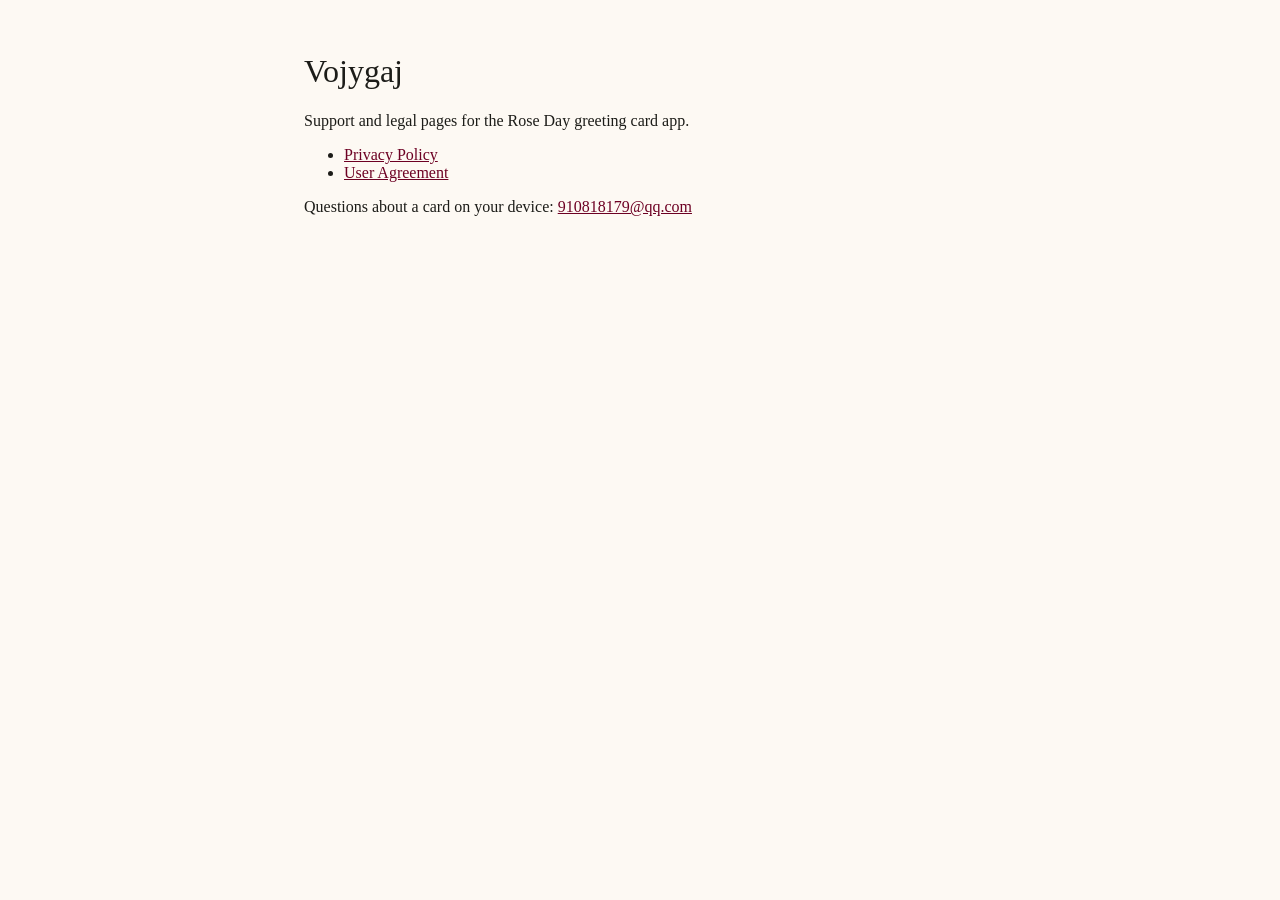
==== index.html @ 0b4d339b "Publish the Vojygaj privacy policy and user agreement. Co-authored-by: Cursor <cursoragent@cursor.co" ====
<!DOCTYPE html>
<html lang="en">
<head>
  <meta charset="utf-8">
  <meta name="viewport" content="width=device-width, initial-scale=1">
  <title>Vojygaj Legal</title>
  <link rel="stylesheet" href="legal.css">
</head>
<body>
  <main>
    <h1>Vojygaj</h1>
    <p>Support and legal pages for the Rose Day greeting card app.</p>
    <ul>
      <li><a href="privacy-policy.html">Privacy Policy</a></li>
      <li><a href="user-agreement.html">User Agreement</a></li>
    </ul>
    <p>Questions about a card on your device: <a href="mailto:910818179@qq.com">910818179@qq.com</a></p>
  </main>
</body>
</html>
---- legal.css ----
body { margin: 0; background: #fdf9f3; color: #1c1c18; font-family: "Iowan Old Style", Palatino, Georgia, serif; }
main { max-width: 42rem; margin: 0 auto; padding: 2rem 1.25rem 4rem; }
h1, h2 { font-weight: 500; }
a { color: #6d0023; }
footer { margin-top: 2rem; font-size: 0.95rem; }
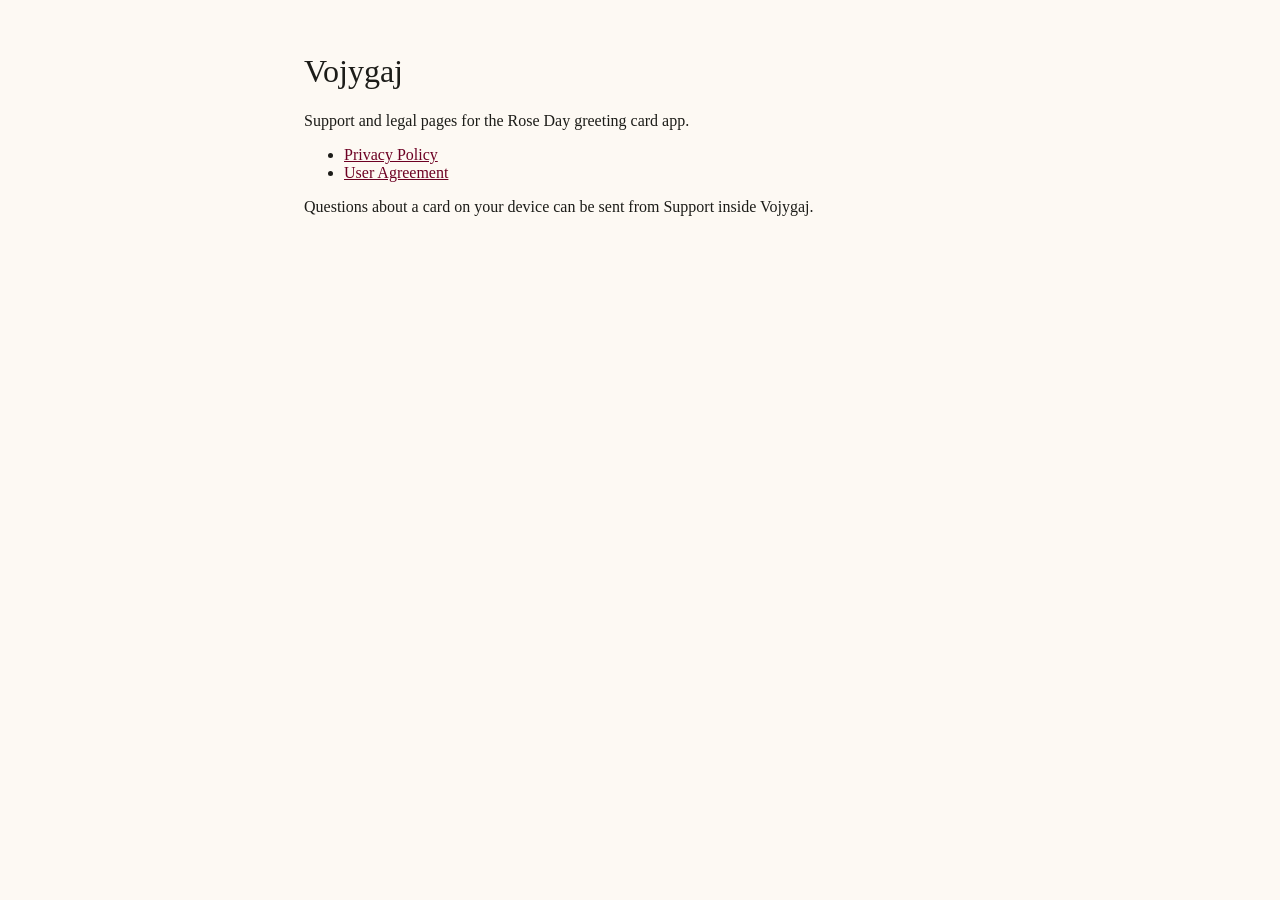
==== commit cb46461f: "Remove the contact email from the legal pages. Co-authored-by: Cursor <cursoragent@cursor.com>" ====
--- a/index.html
+++ b/index.html
@@ -14,7 +14,7 @@
       <li><a href="privacy-policy.html">Privacy Policy</a></li>
       <li><a href="user-agreement.html">User Agreement</a></li>
     </ul>
-    <p>Questions about a card on your device: <a href="mailto:910818179@qq.com">910818179@qq.com</a></p>
+    <p>Questions about a card on your device can be sent from Support inside Vojygaj.</p>
   </main>
 </body>
 </html>
